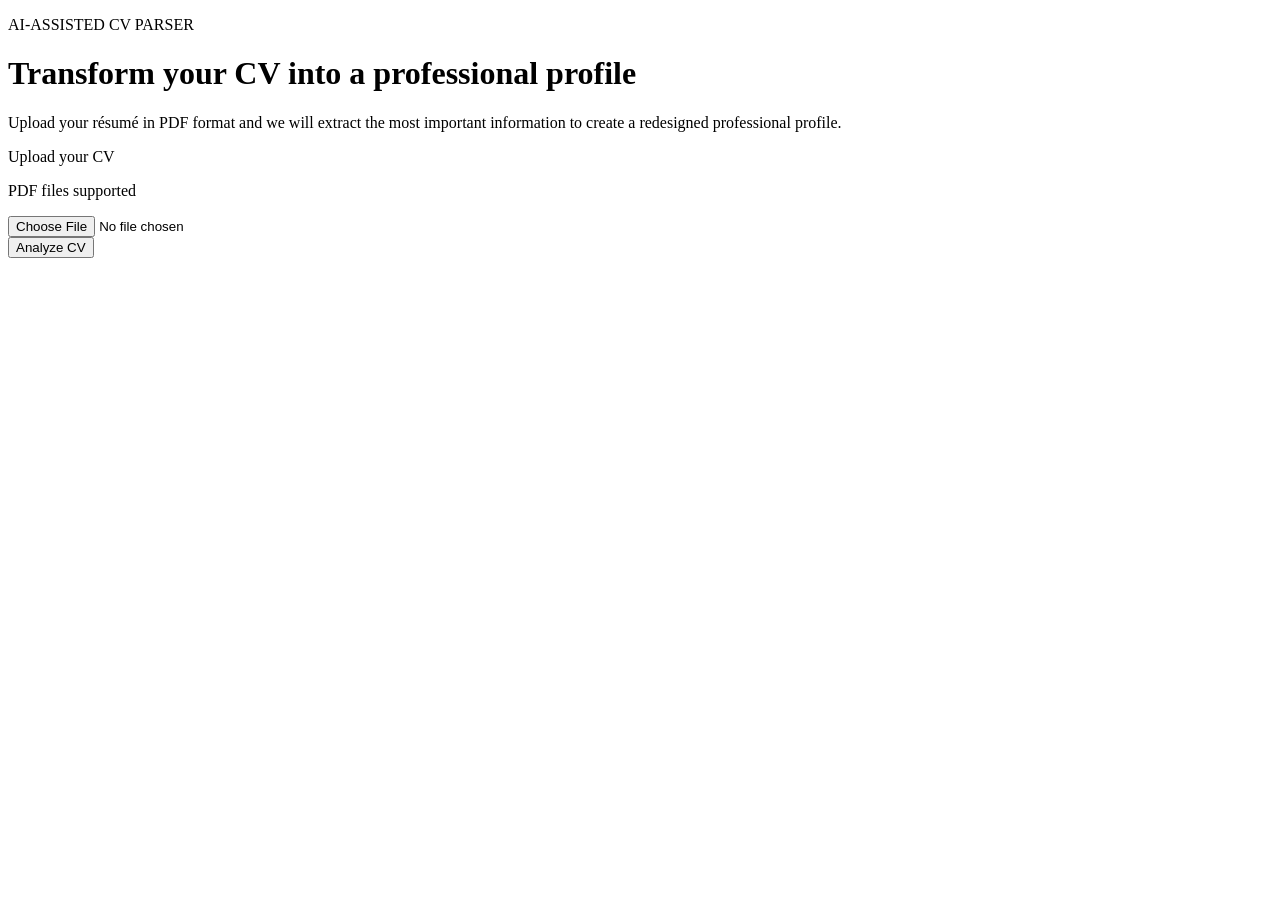
==== src/main/resources/templates/index.html @ b581af24 "Initial CV Parser application" ====
<!DOCTYPE html>
<html lang="en" xmlns:th="http://www.thymeleaf.org">

<head>
    <meta charset="UTF-8">
    <meta name="viewport" content="width=device-width, initial-scale=1.0">
    <title>CV Parser</title>

    <link rel="stylesheet" th:href="@{/css/style.css}">
</head>

<body>

    <div class="upload-page">

        <div class="upload-card">

            <p class="upload-label">AI-ASSISTED CV PARSER</p>

            <h1>Transform your CV into a professional profile</h1>

            <p class="upload-description">
                Upload your résumé in PDF format and we will extract the most important information
                to create a redesigned professional profile.
            </p>

            <p class="error-message"
               th:if="${error}"
               th:text="${error}">
            </p>

            <form action="/upload" method="post" enctype="multipart/form-data">

                <div class="file-area">

                    <p class="file-title">
                        Upload your CV
                    </p>

                    <p class="file-help">
                        PDF files supported
                    </p>

                    <input type="file"
                           name="file"
                           accept=".pdf"
                           required>

                </div>

                <button class="analyze-button" type="submit">
                    Analyze CV
                </button>

            </form>

        </div>

    </div>

</body>

</html>
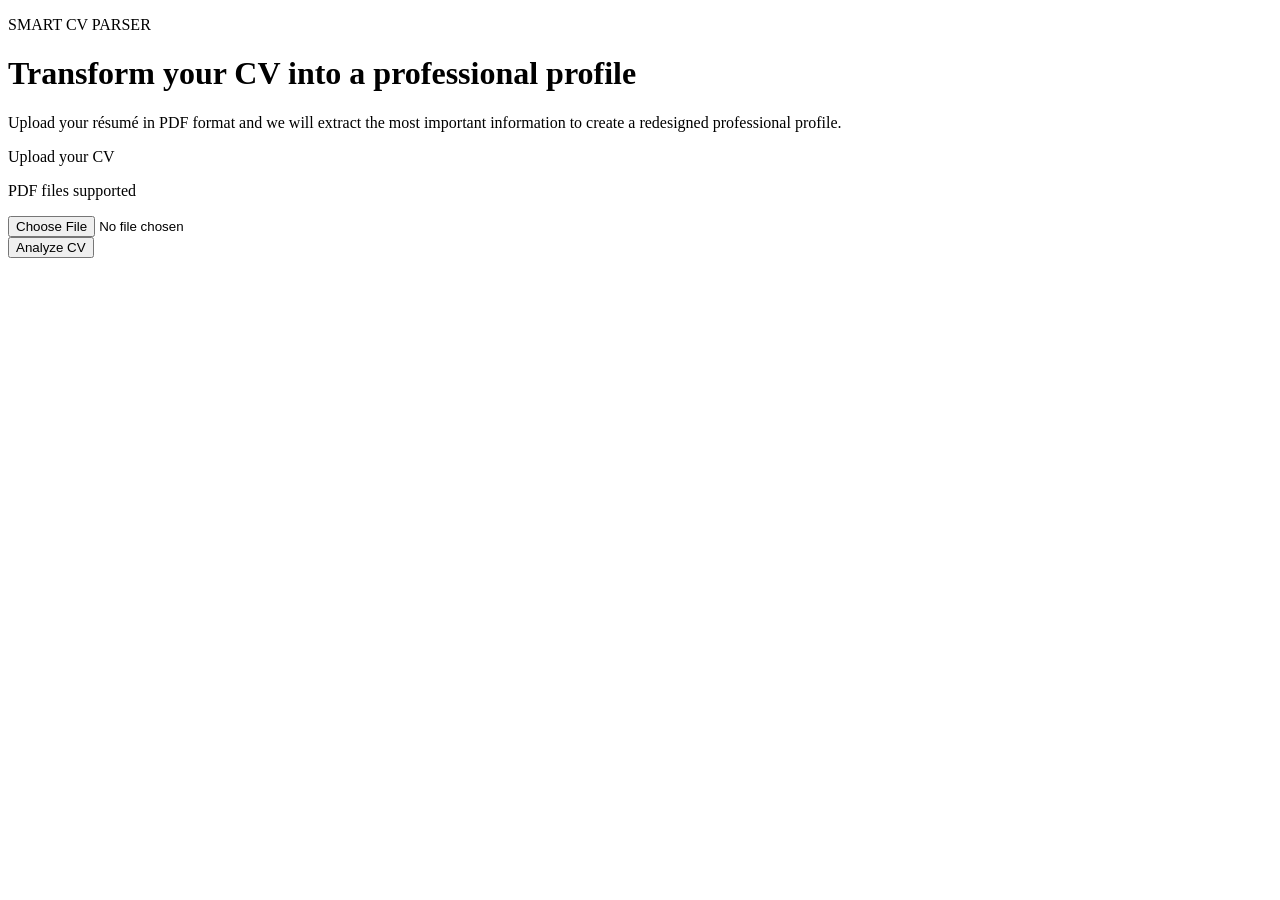
==== commit f9d42f87: "Improve project documentation and add parser tests" ====
--- a/src/main/resources/templates/index.html
+++ b/src/main/resources/templates/index.html
@@ -15,7 +15,7 @@
 
         <div class="upload-card">
 
-            <p class="upload-label">AI-ASSISTED CV PARSER</p>
+            <p class="upload-label">SMART CV PARSER</p>
 
             <h1>Transform your CV into a professional profile</h1>
 
